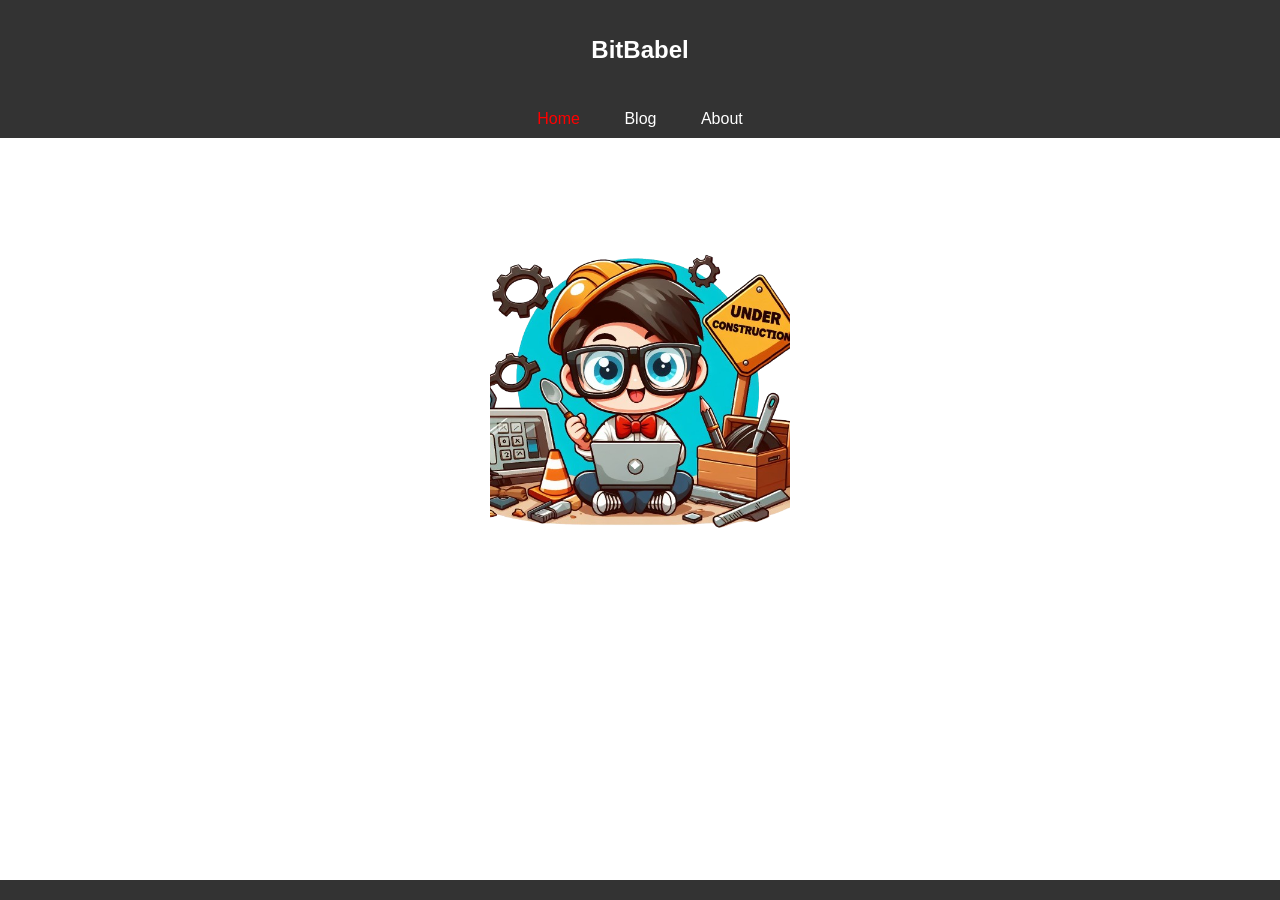
==== index.html @ c96bfe6a "Simple blog to get started" ====
<!DOCTYPE html>
<html lang="en">
<head>
    <meta charset="UTF-8">
    <meta name="viewport" content="width=device-width, initial-scale=1.0">
    <title>Simple Blog</title>
    <link rel="stylesheet" href="styles.css">
</head>
<body>
    <header>
        <h1>BitBabel</h1>
    </header>
    <nav>
        <ul>
            <li><a class="active" href="../index.html">Home</a></li>
            <li><a href="../bloglist.html">Blog</a></li>
            <li><a href="../about.html">About</a></li>

        </ul>
    </nav>
    <main>
     
        <div class="blogimgfrontcont" >
        <img src="./images/construct.png" class="blogimgfront" >
    </div>
    </main>
    <footer>
        
    </footer>
</body>
</html>
---- styles.css ----
body {
    font-family: Arial, sans-serif;
    margin: 0;
    padding: 0;
}

header {
    background-color: #333;
    color: #fff;
    text-align: center;
    padding: 20px 0;
}

nav {
    background-color: #333;
    padding: 10px 0;
}

nav ul {
    list-style-type: none;
    margin: 0;
    padding: 0;
    text-align: center;
}

nav ul li {
    display: inline-block;
}

nav ul li a {
    text-decoration: none;
    color: #fff;
    padding: 10px 20px;
    transition: background-color 0.3s;
}

nav ul li a:hover {
    background-color: #555;
}

main {
    margin: 20px auto;
    max-width: 800px;
    display: flex;
    flex-direction: column;
    align-items: center;
}

article {
    width: 100%;
    padding: 20px;
   
    margin-top: 20px;
    
    text-align: left;
    padding-bottom: 100px;
}

article h2 {
    text-align: left;
}

article img {
    display: block;
    margin: 0 auto;
    max-width: 100%;
    height: auto;
}

article p {
    text-align: left;
}

footer {
    background-color: #333;
    color: #fff;
    text-align: center;
    padding: 10px 0;
    position: fixed;
    bottom: 0;
    width: 100%;
}

.card {
    width: 900px;
    border: 1px solid #ccc;
    margin: 10px;
    padding: 20px;
    display: flex;
    
}

.card img {
    max-width: 150px; /* Adjust the maximum width as needed */
    height: auto;
    margin-right: 20px;
    
}

.card-content {
    flex-grow: 1;
    padding-top: 30px;
}

a {
    text-decoration: none;
    color: inherit; /* Inherits the color from its parent */
}

a:hover {
    text-decoration: underline; /* Add underline on hover if desired */
}

h1 {
    font-size: 24px; /* Adjust the font size as needed */
}
h2 {
    font-size: 16px; /* Adjust the font size as needed */
}

p {
    font-size: 14px;
    
}

.container {
    display: flex;
    justify-content: center;
    flex-wrap: wrap;
}
.card-link {
    /* Make the link fill the entire space of the card */
    display: flex;
    width: 100%;
    text-decoration: none; /* Remove underline from the link */
    color: inherit; /* Inherit text color from its parent */
}
.blogimg  {
    max-width: 300px; /* Adjust the maximum width as needed */
    height: auto;
    
    text-align: center;
    
}

.blogimgfront  {
    max-width: 300px; /* Adjust the maximum width as needed */
    height: auto;
    
    text-align: center;
    
}

.blogimgfrontcont {
    display: grid;
    place-items: center; /* Center both horizontally and vertically */
    height: 50vh; /* Full height of the viewport */
}




nav ul li a.active {
    /* Add your desired styles for the active menu item */
    color: red; /* For example, changing text color to red */
}

.about p {
    display: block;
    margin-left: auto;
    margin-right: auto;
    width: 80%;
}

.about img {
    display: block;
    margin-left: auto;
    margin-right: auto;
    width: 80%;
}


.blogcontent h2 {
    display: block;
    margin-left: 0px;
    margin-right: auto;
    width: 80%;
}

@media only screen and (max-width: 900px) {
    .card {
        width: calc(100% - 50px); /* Full width on smaller devices */
    }
    .card-link {
        /* Make the link fill the entire space of the card */
        display: block;
        width: 100%;
        
        text-decoration: none; /* Remove underline from the link */
        color: inherit; /* Inherit text color from its parent */
    }

    .card-link img {
        
            display: block;
            margin-left: auto;
            margin-right: auto;
            width: 50%;
          
        
    }
    .card-content {
        display: block;
        margin-left: auto;
        margin-right: auto;
        width: 80%;
    }
    
    .about p {
        display: block;
        margin-left: auto;
        margin-right: auto;
        width: 80%;
    }

    .about img {
        display: block;
        margin-left: auto;
        margin-right: auto;
        width: 80%;
    }

    .blogcontent p {
            display: block;
            margin-left: auto;
            margin-right: auto;
            width: 80%;
        
    }
    .blogcontent h2 {
        display: block;
        margin-left: auto;
        margin-right: auto;
        width: 80%;
    }
    .blogcontent h1 {
        display: block;
        margin-left: auto;
        margin-right: auto;
        width: 80%;
        font-size: 18px;
    }
}
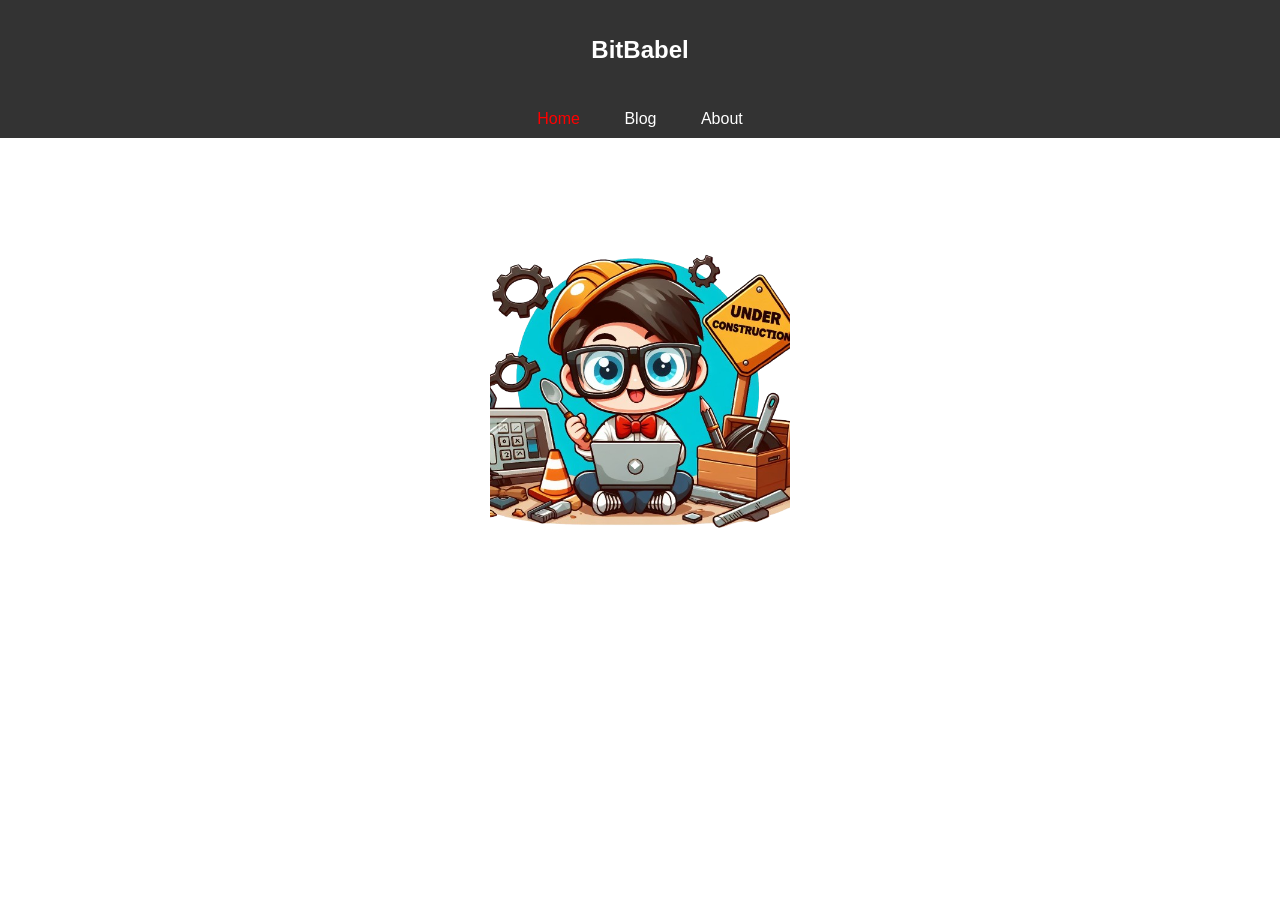
==== commit df0ae95f: "Removed footer" ====
--- a/index.html
+++ b/index.html
@@ -24,8 +24,6 @@
         <img src="./images/construct.png" class="blogimgfront" >
     </div>
     </main>
-    <footer>
-        
-    </footer>
+
 </body>
 </html>
